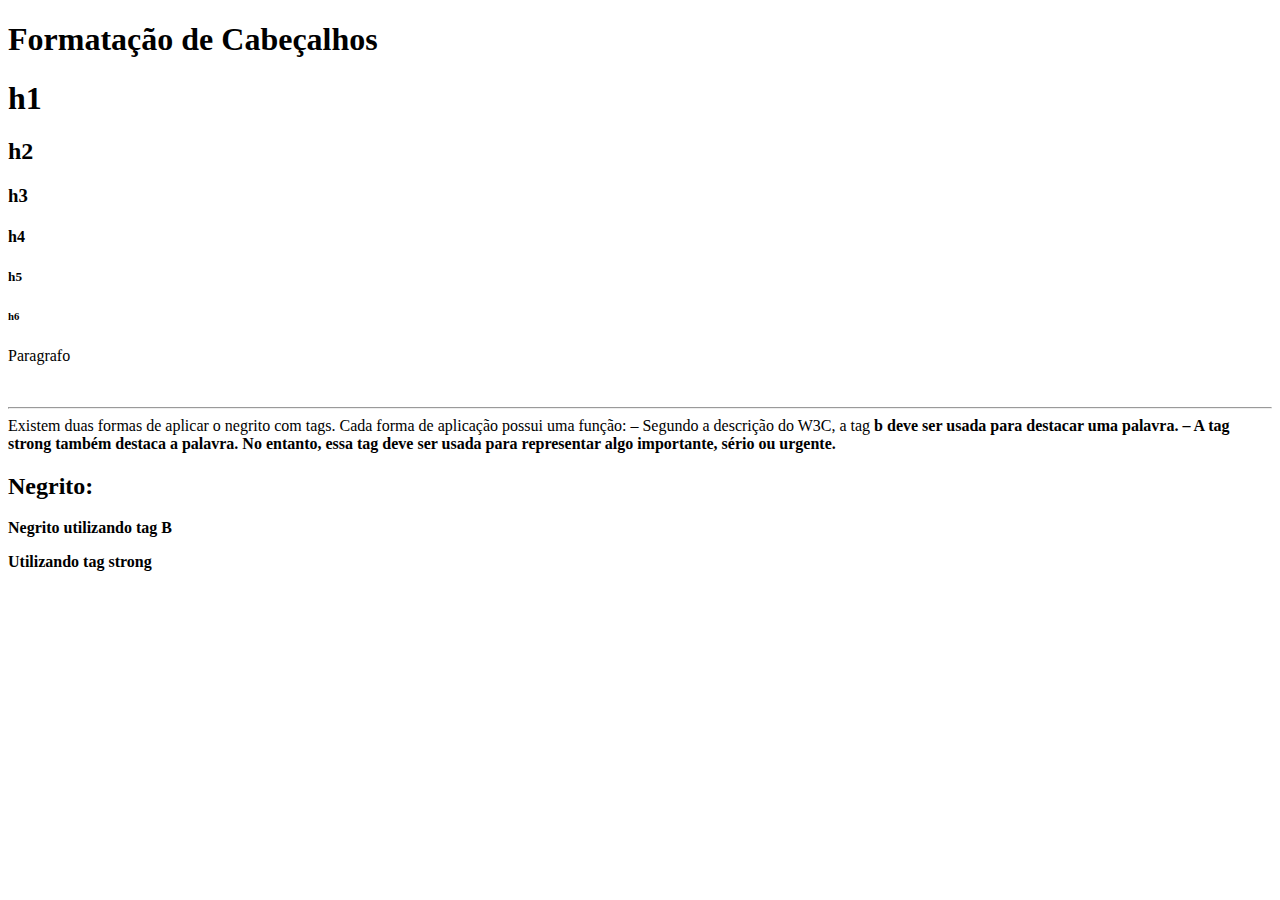
==== index.html @ 88b25283 "1.0" ====
<!DOCTYPE html>
<html lang="pt-br">
<head>
    <meta charset="UTF-8">
    <meta http-equiv="X-UA-Compatible" content="IE=edge">
    <meta name="viewport" content="width=device-width, initial-scale=1.0">
    <title>Fundação Bradesco</title>
</head>
<body>
    <h1>Formatação de Cabeçalhos</h1>
    
    <h1>h1</h1>
    <h2>h2</h2>
    <h3>h3</h3>
    <h4>h4</h4>
    <h5>h5</h5>
    <h6>h6</h6>

    <p>Paragrafo</p>

    <br> <!--Quebra de linha-->
    
    <hr> <!--Linha horizontal-->

Existem duas formas de aplicar o negrito com tags. Cada forma de aplicação possui uma função:

– Segundo a descrição do W3C, a tag <b> b <b> deve ser usada para destacar uma palavra.
        – A tag <strong> strong <strong> também destaca a palavra. No entanto, essa tag deve ser usada para representar algo importante, sério ou urgente.

    <h2>Negrito:</h2>
    <p>Negrito utilizando tag B </p>

    <p><strong>Utilizando tag strong</strong></p>
</body>
</html>
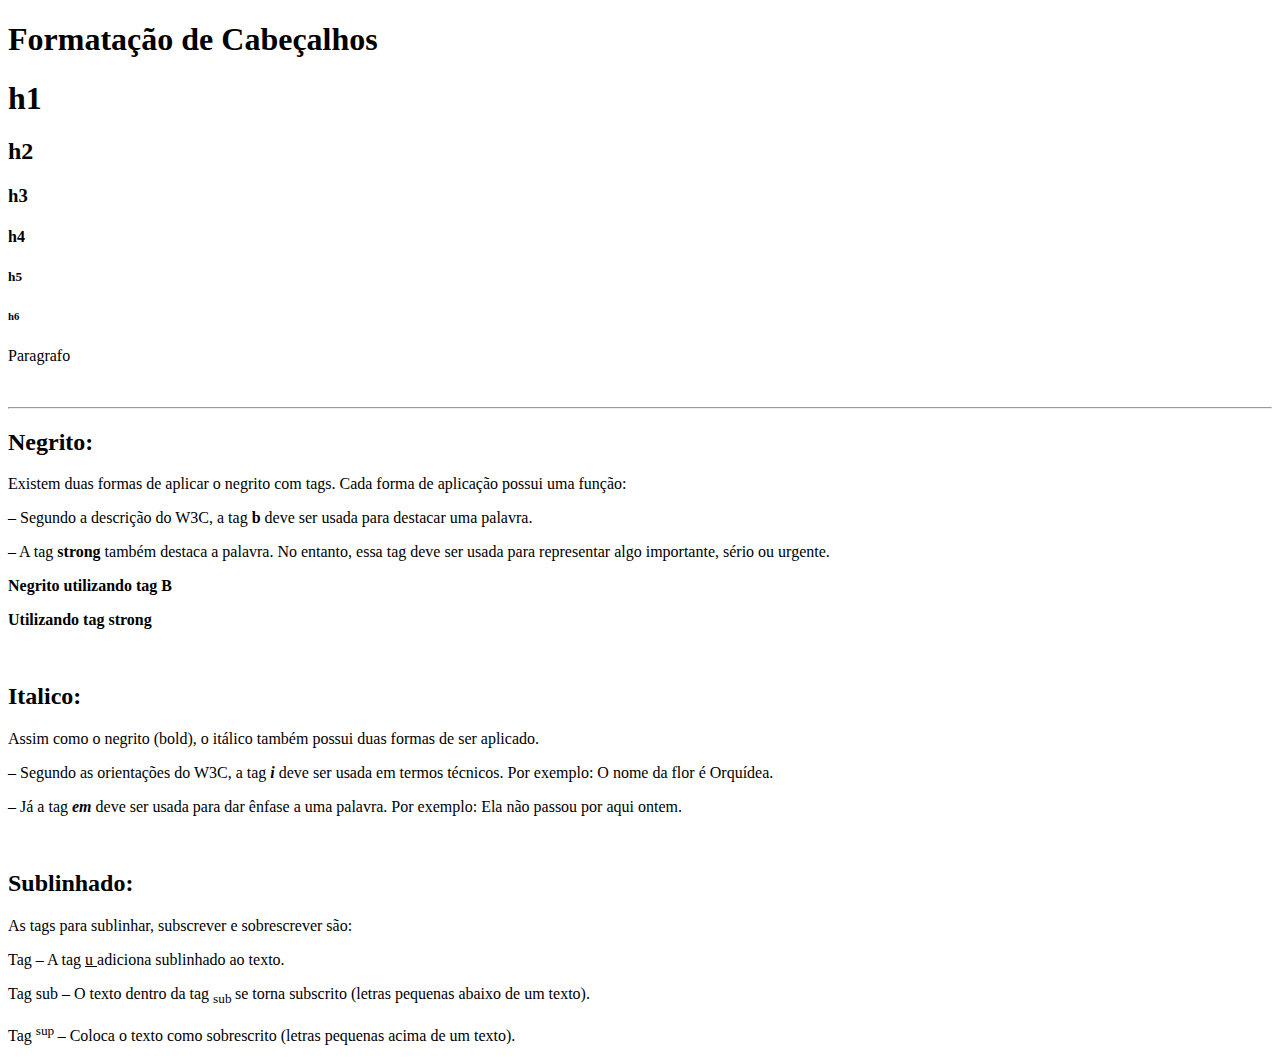
==== commit c09e6dfc: "Formatação de textos" ====
--- a/index.html
+++ b/index.html
@@ -22,14 +22,31 @@
     
     <hr> <!--Linha horizontal-->
 
-Existem duas formas de aplicar o negrito com tags. Cada forma de aplicação possui uma função:
+    <h2>Negrito:</h2>
 
-– Segundo a descrição do W3C, a tag <b> b <b> deve ser usada para destacar uma palavra.
-        – A tag <strong> strong <strong> também destaca a palavra. No entanto, essa tag deve ser usada para representar algo importante, sério ou urgente.
+    <p> Existem duas formas de aplicar o negrito com tags. Cada forma de aplicação possui uma função:</p>
 
-    <h2>Negrito:</h2>
-    <p>Negrito utilizando tag B </p>
+    <p> – Segundo a descrição do W3C, a tag <b> b </b> deve ser usada para destacar uma palavra.</p>
+         
+     <p> – A tag <strong> strong </strong> também destaca a palavra. No entanto, essa tag deve ser usada para representar algo importante, sério ou urgente.</p>
+ 
 
-    <p><strong>Utilizando tag strong</strong></p>
+    <p><b>Negrito utilizando tag B</b> </p>
+
+    <p><strong>Utilizando tag strong</strong></p><br>
+
+    <h2>Italico:</h2>
+    <p>Assim como o negrito (bold), o itálico também possui duas formas de ser aplicado.</p>
+
+    <p> – Segundo as orientações do W3C, a tag <i><strong> i </strong></i> deve ser usada em termos técnicos. Por exemplo: O nome da flor é Orquídea.</p>
+    <p> – Já a tag <em><strong> em </strong></em> deve ser usada para dar ênfase a uma palavra. Por exemplo: Ela não passou por aqui ontem.</p> <br>
+
+    <h2>Sublinhado:</h2>
+   <p> As tags para sublinhar, subscrever e sobrescrever são:</p>
+
+   <p> Tag  – A tag <u> u </u> adiciona sublinhado ao texto.</p>
+   <p> Tag sub – O texto dentro da tag <sub> sub </sub> se torna subscrito (letras pequenas abaixo de um texto).</p>
+   <p> Tag <sup> sup </sup> – Coloca o texto como sobrescrito (letras pequenas acima de um texto). </p>
+
 </body>
 </html>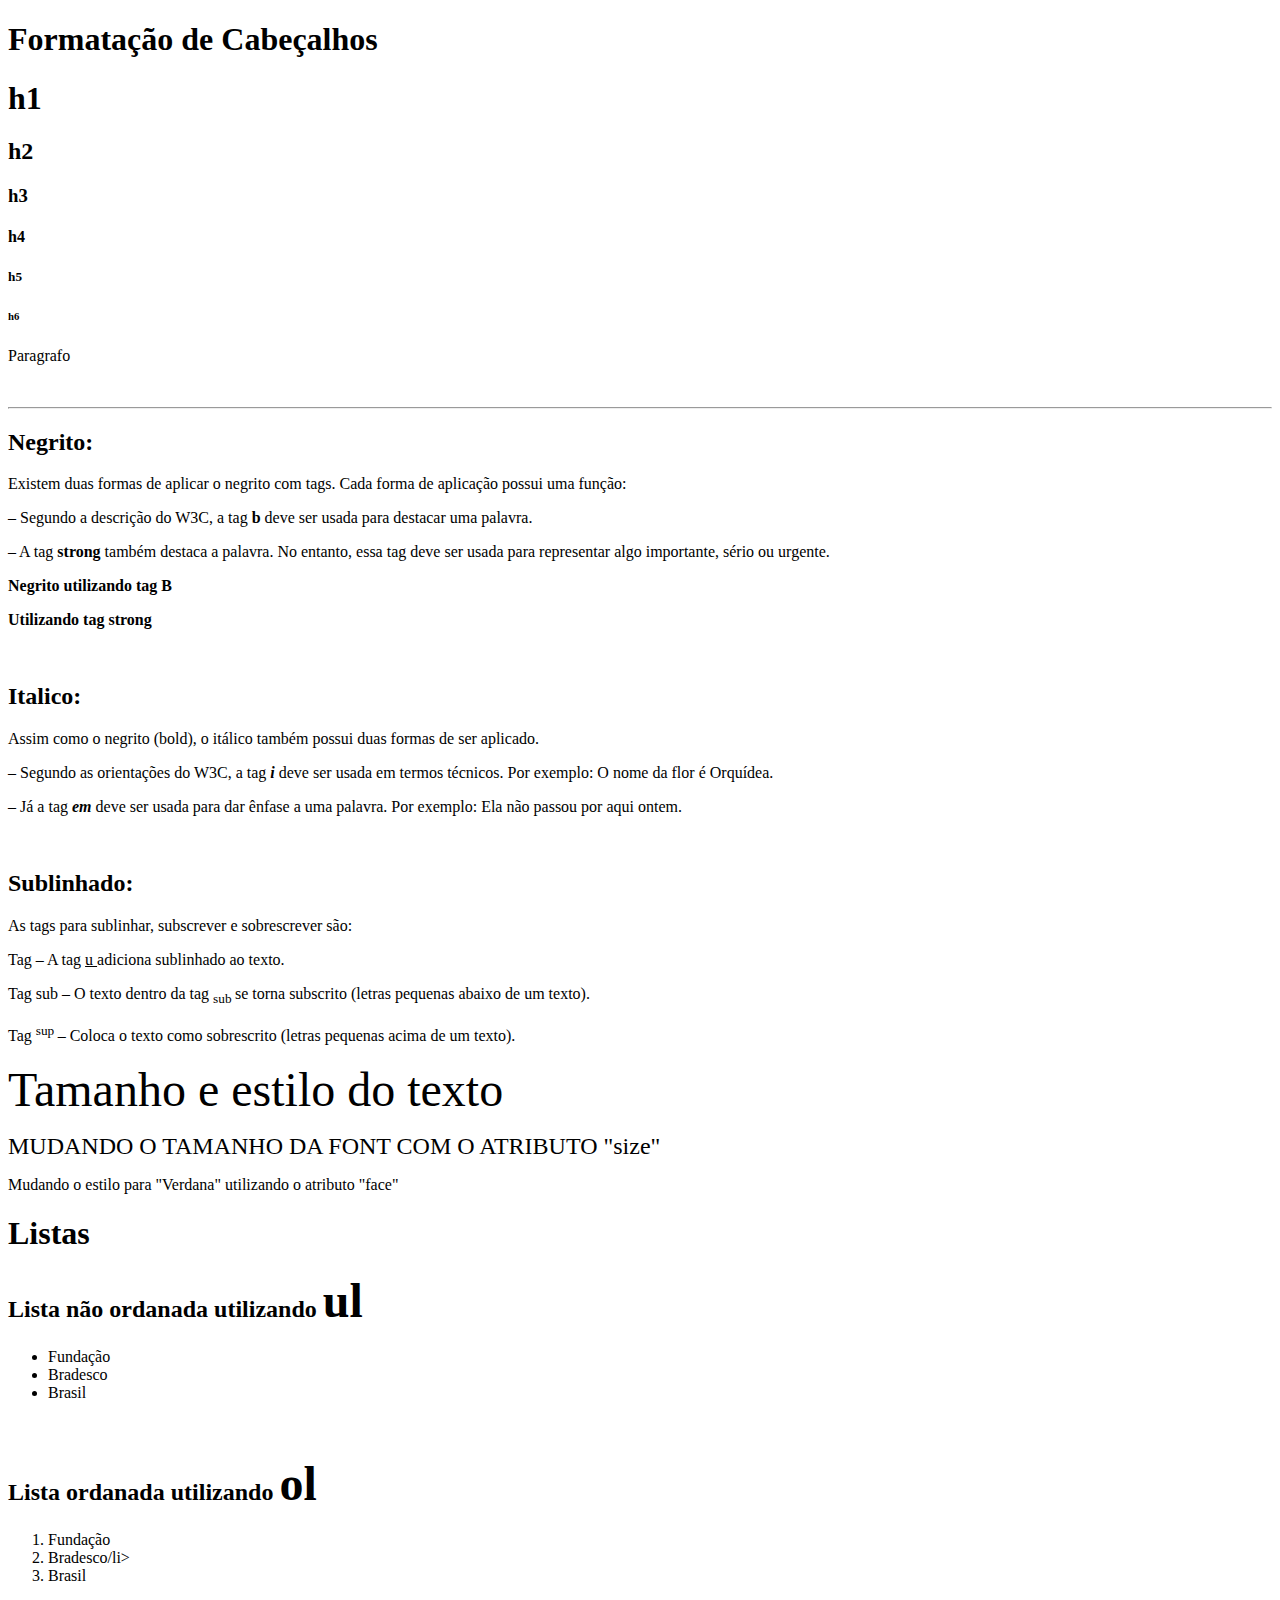
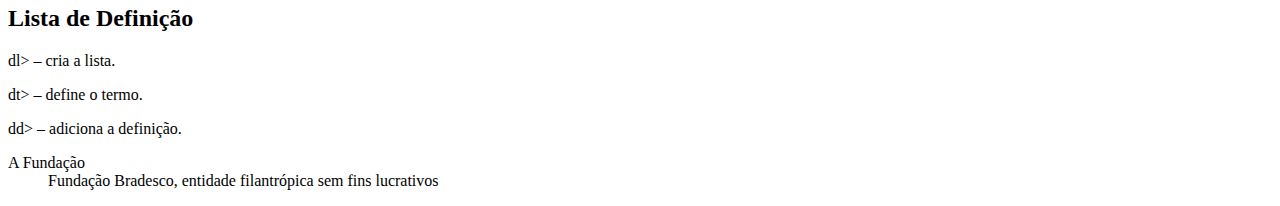
==== commit f5fc94ca: "Listas" ====
--- a/index.html
+++ b/index.html
@@ -7,6 +7,8 @@
     <title>Fundação Bradesco</title>
 </head>
 <body>
+    <!--bgcolor é um atributo para mudar o fundo-->
+<!--<body bgcolor="green">-->
     <h1>Formatação de Cabeçalhos</h1>
     
     <h1>h1</h1>
@@ -48,5 +50,34 @@
    <p> Tag sub – O texto dentro da tag <sub> sub </sub> se torna subscrito (letras pequenas abaixo de um texto).</p>
    <p> Tag <sup> sup </sup> – Coloca o texto como sobrescrito (letras pequenas acima de um texto). </p>
 
+   <p><font size="10px">Tamanho e estilo do texto</font></p>
+   <p><font size="5px">MUDANDO O TAMANHO DA FONT COM O ATRIBUTO "size"</font></p>
+   <p><font face="Verdana">Mudando o estilo para "Verdana" utilizando o atributo "face"</font></p>
+
+   <h1>Listas</h1>
+
+   <h2>Lista não ordanada utilizando <font size="10px"> ul</font></h2>
+   <ul>
+        <li>Fundação</li>
+        <li>Bradesco</li>
+        <li>Brasil</li>
+   </ul> <br>
+
+   <h2>Lista ordanada utilizando <font size="10px"> ol</font></h2>
+   <ol>
+    <li>Fundação</li>
+    <li>Bradesco/li>
+    <li>Brasil</li>
+   </ol>
+
+   <h2>Lista de Definição</h2>
+   <p>dl> – cria a lista. </p>
+   <p>dt> – define o termo. </p>
+   <p>dd> – adiciona a definição.</p>
+
+<dl>
+    <dt>A Fundação</dt>
+    <dd>Fundação Bradesco, entidade filantrópica sem fins lucrativos</dd>
+</dl>
 </body>
 </html>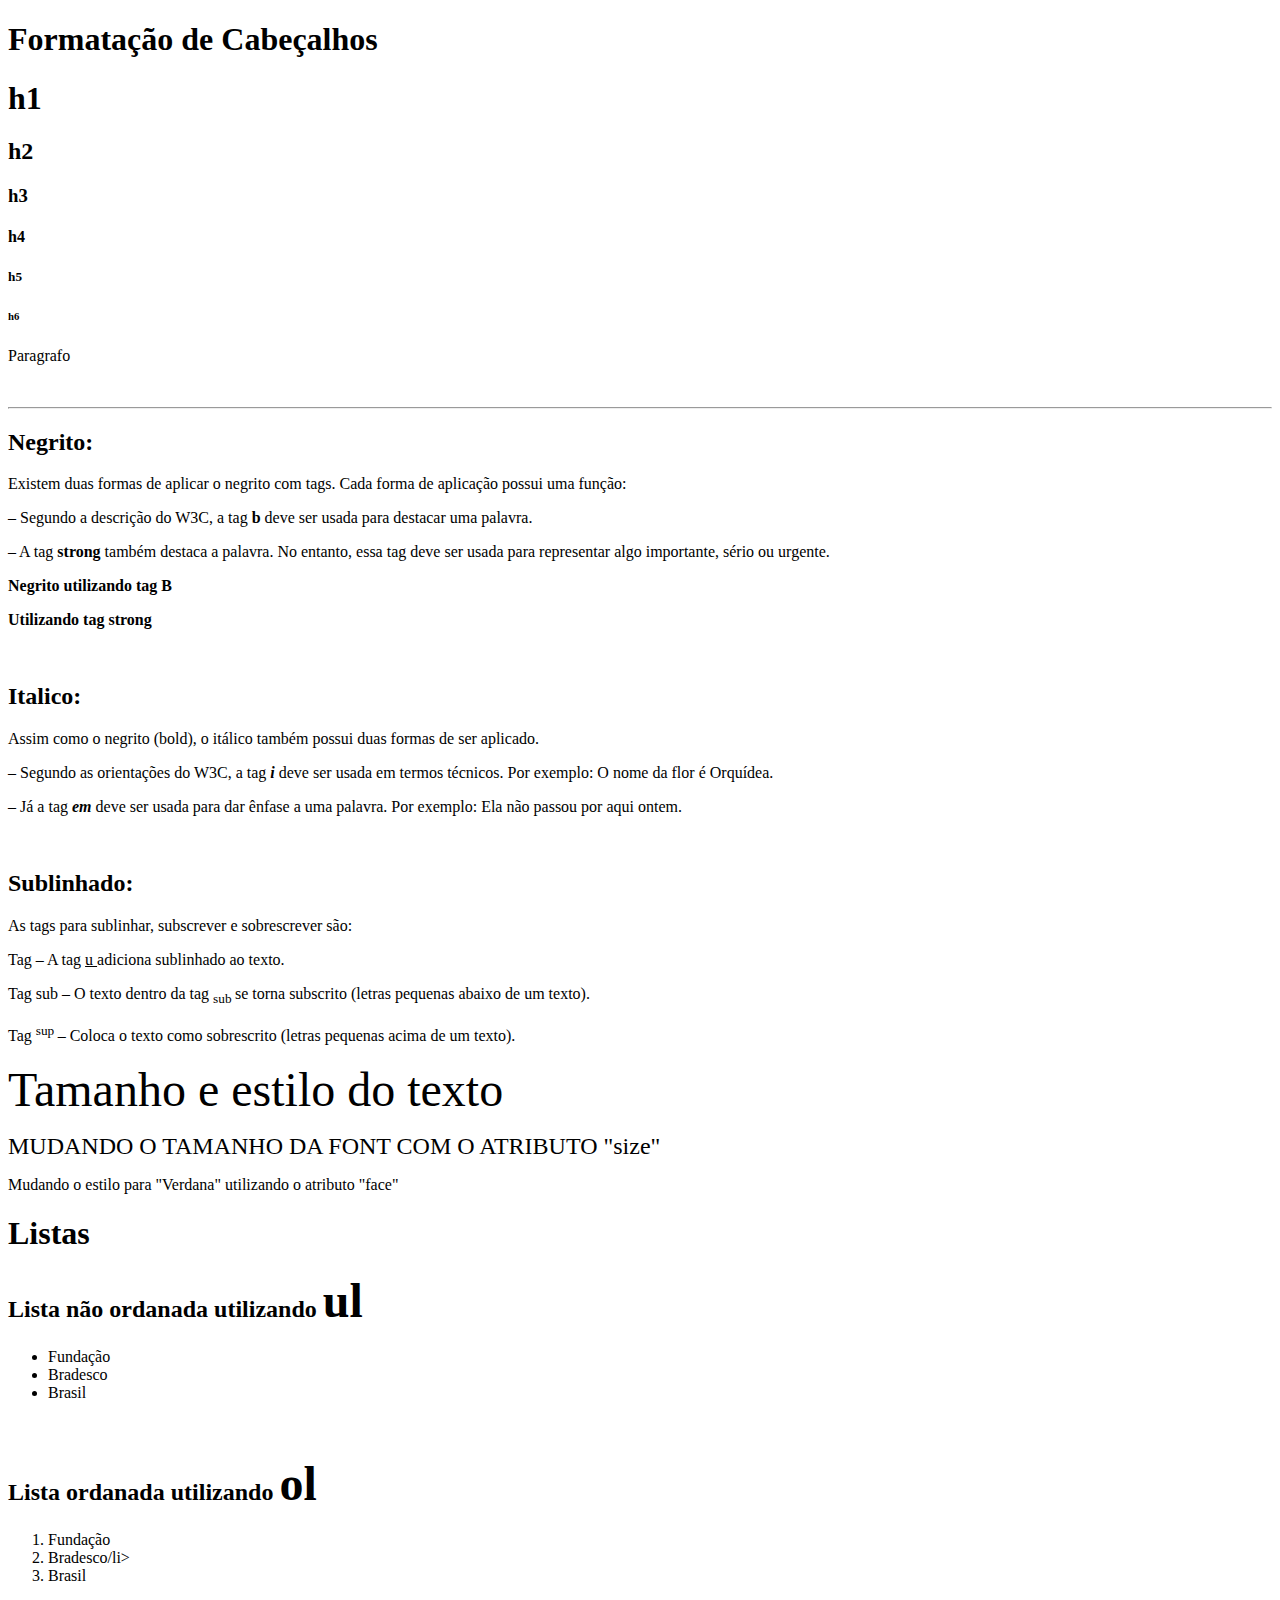
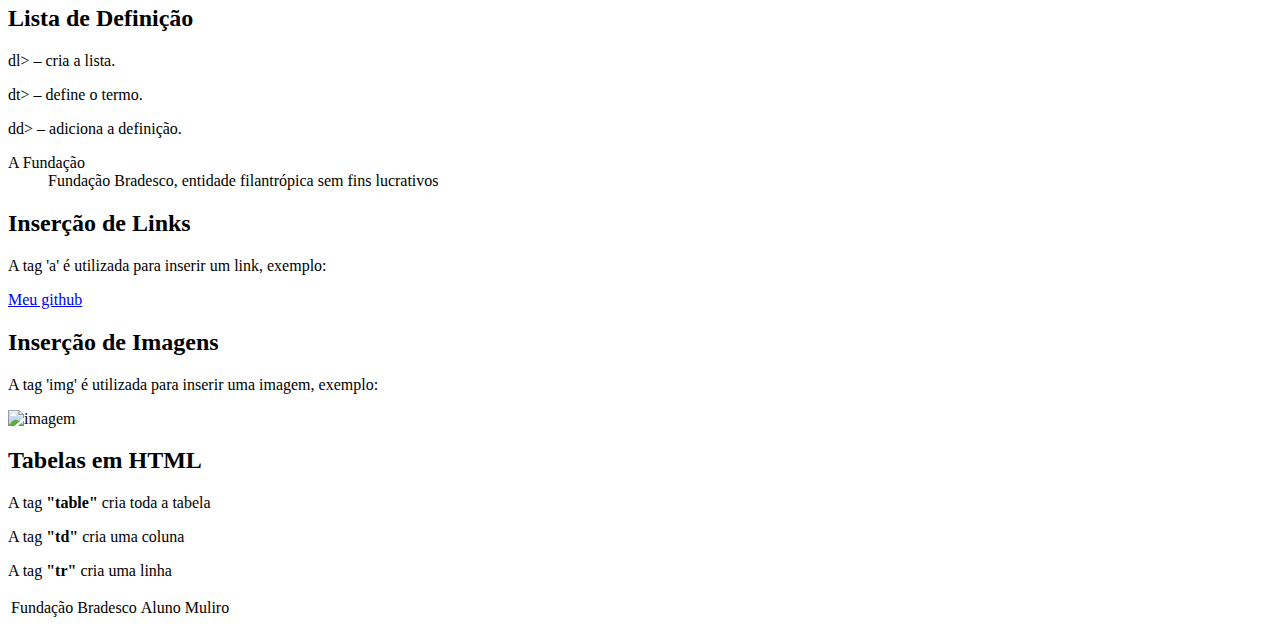
==== commit dc640146: "Formulario e os types da tag <button>" ====
--- a/index.html
+++ b/index.html
@@ -79,5 +79,26 @@
     <dt>A Fundação</dt>
     <dd>Fundação Bradesco, entidade filantrópica sem fins lucrativos</dd>
 </dl>
+
+    <h2>Inserção de Links</h2>
+
+    <p>A tag 'a' é utilizada para inserir um link, exemplo:</p>
+    <p><a href="https://github.com/Murilo57">Meu github</a></p>
+
+    <h2>Inserção de Imagens</h2>
+    <p>A tag 'img' é utilizada para inserir uma imagem, exemplo:</p>
+
+    <img src="https://cdn-icons-png.flaticon.com/512/888/888859.png" alt="imagem">
+
+    <h2>Tabelas em HTML</h2>
+    <p>A tag <strong>"table"</strong> cria toda a tabela</p>
+    <p>A tag <strong>"td"</strong> cria uma coluna</p>
+    <p>A tag <strong>"tr"</strong> cria uma linha</p>
+    <table>
+        <tr>
+            <td>Fundação Bradesco</td>
+            <td>Aluno Muliro</td>
+        </tr>
+    </table>
 </body>
 </html>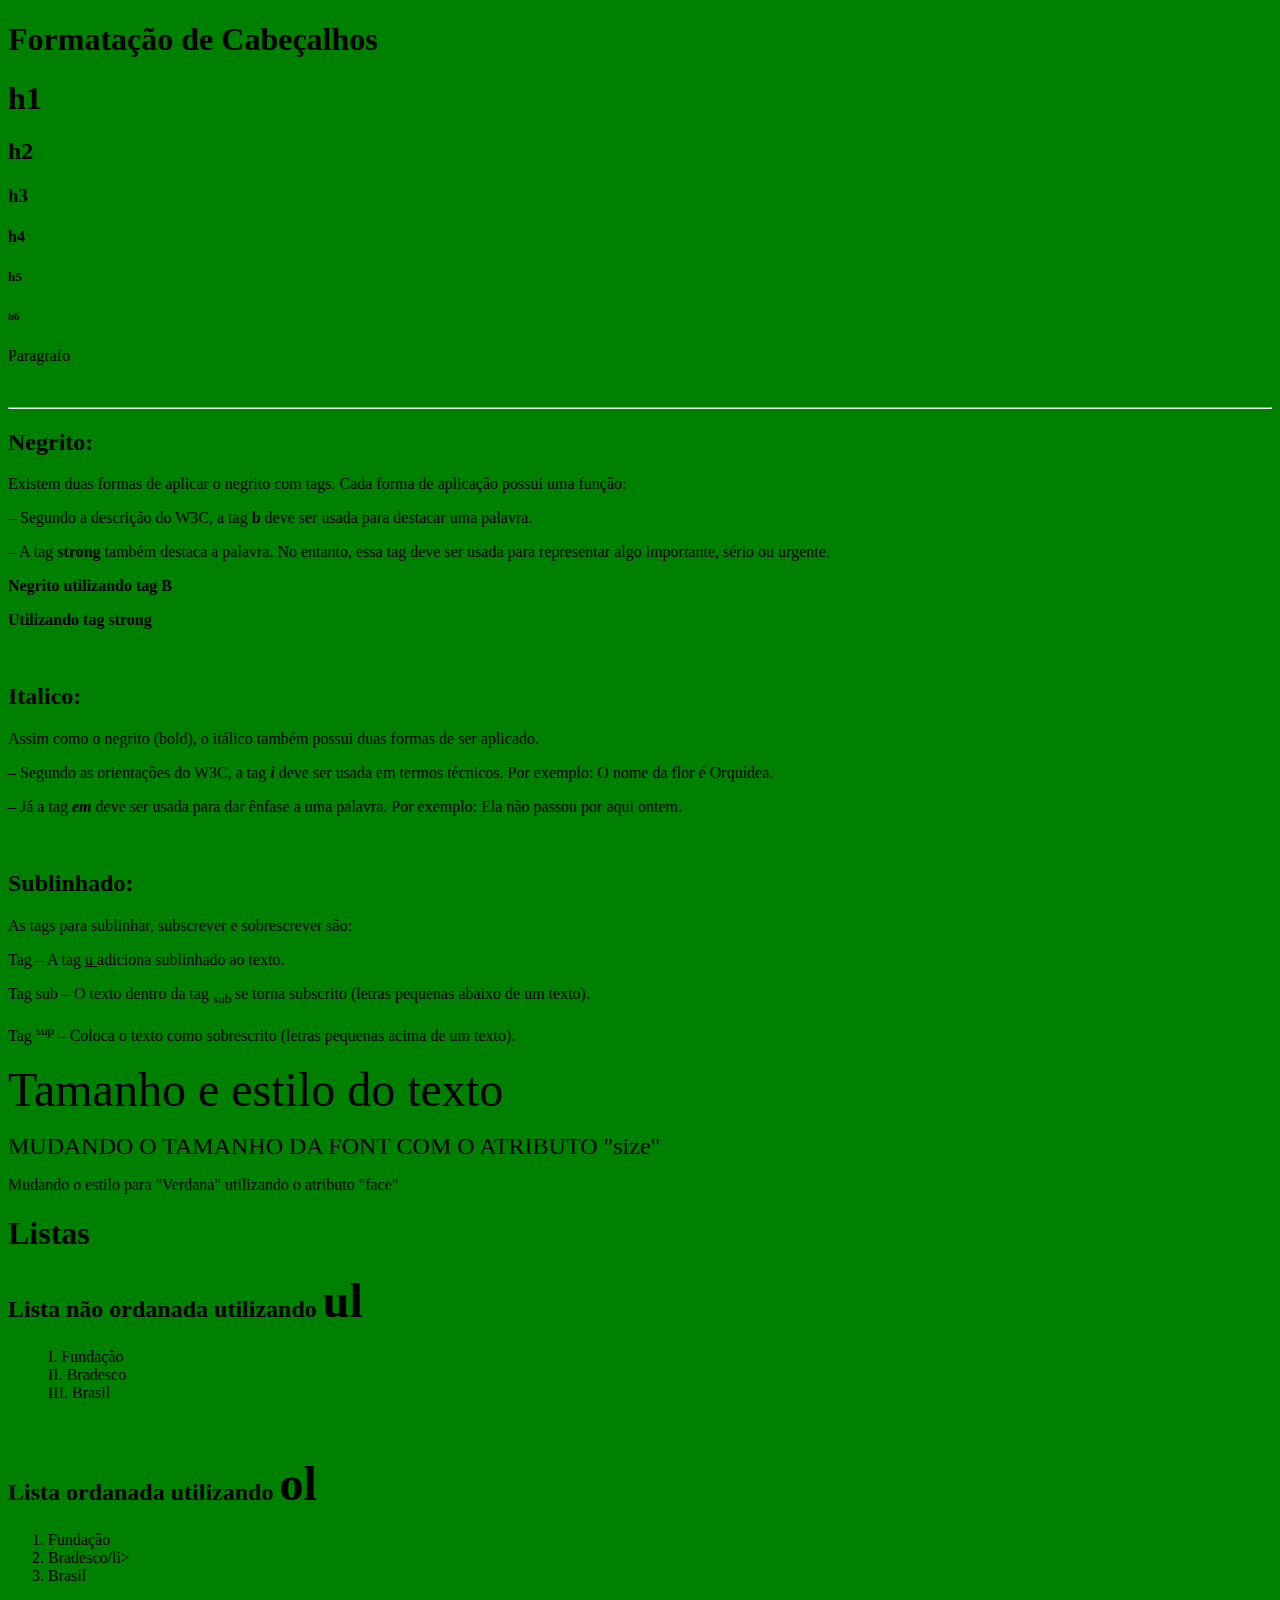
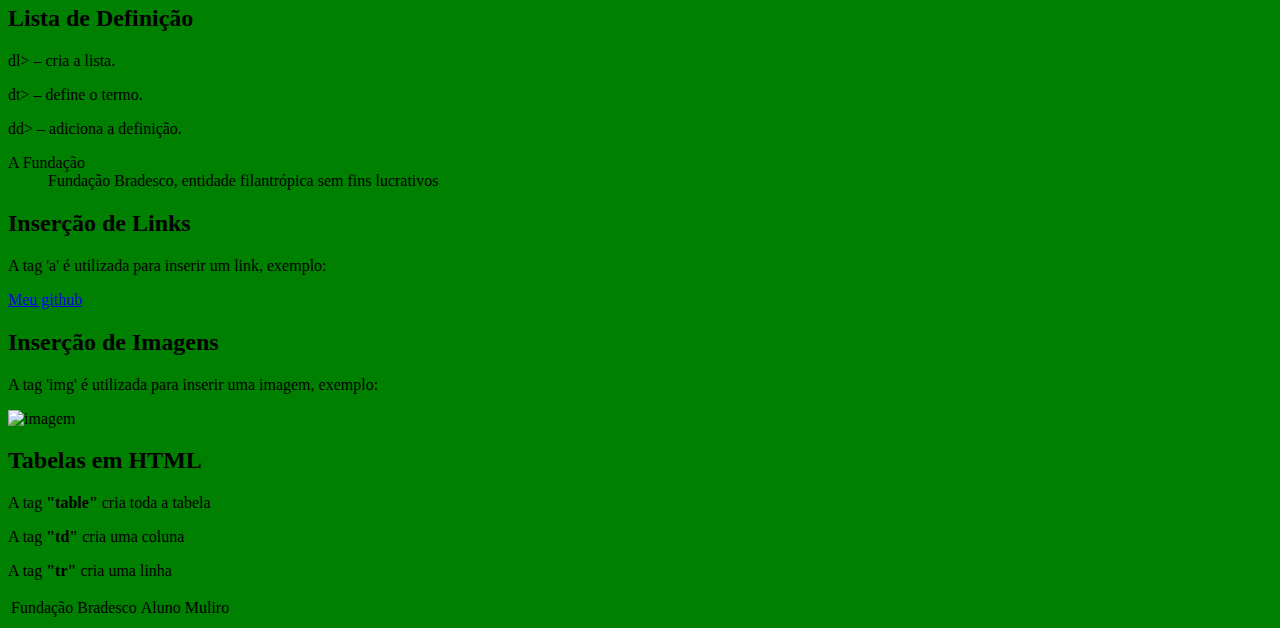
==== commit 81f3285e: "Add CSS, estilizado listas." ====
--- a/index.html
+++ b/index.html
@@ -5,6 +5,7 @@
     <meta http-equiv="X-UA-Compatible" content="IE=edge">
     <meta name="viewport" content="width=device-width, initial-scale=1.0">
     <title>Fundação Bradesco</title>
+    <link rel="stylesheet" href="./style.css">
 </head>
 <body>
     <!--bgcolor é um atributo para mudar o fundo-->
@@ -57,7 +58,7 @@
    <h1>Listas</h1>
 
    <h2>Lista não ordanada utilizando <font size="10px"> ul</font></h2>
-   <ul>
+   <ul id="test">
         <li>Fundação</li>
         <li>Bradesco</li>
         <li>Brasil</li>
--- a/style.css
+++ b/style.css
@@ -0,0 +1,22 @@
+body {
+    background-color: green;
+}
+
+/*Teste modificando uma lista
+Propriedades list-style para estilizar os elementos da lista não ordenada
+
+ºCircle - ul {list-style-type:circle;} 
+I Numero romano- list-style-type: upper-roman;
+
+Posição de uma lista
+Inside - ul {list-style-position: inside;}
+
+Adicionando uma imagem a cada item da lista
+*/
+
+
+ul {
+  list-style-type: upper-roman;
+  list-style-position: inside;
+  list-style-image: url('https://cdn-icons-png.flaticon.com/512/888/888859.png');
+}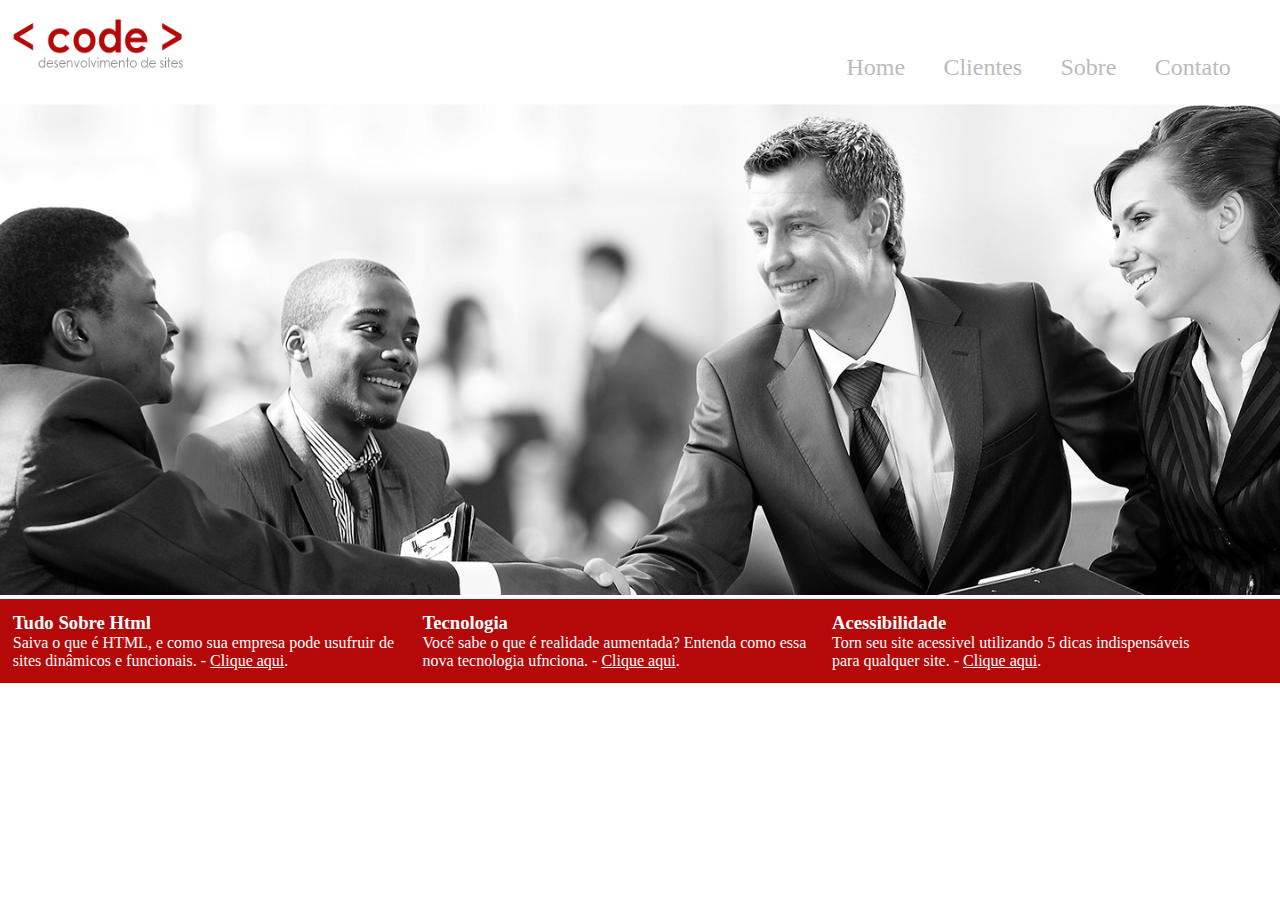
==== commit f92a33c1: "organizado" ====
--- a/index.html
+++ b/index.html
@@ -4,102 +4,75 @@
     <meta charset="UTF-8">
     <meta http-equiv="X-UA-Compatible" content="IE=edge">
     <meta name="viewport" content="width=device-width, initial-scale=1.0">
-    <title>Fundação Bradesco</title>
-    <link rel="stylesheet" href="./style.css">
+    <link rel="stylesheet" href="./css/style.css">
+    <title>Code - desenvolvimento de sites</title>
 </head>
 <body>
-    <!--bgcolor é um atributo para mudar o fundo-->
-<!--<body bgcolor="green">-->
-    <h1>Formatação de Cabeçalhos</h1>
-    
-    <h1>h1</h1>
-    <h2>h2</h2>
-    <h3>h3</h3>
-    <h4>h4</h4>
-    <h5>h5</h5>
-    <h6>h6</h6>
+     <!--Começamos com um container como uma caixa para todos os elementos-->
+     <!--Existem várias tags que podem servir de container para outros elementos, como <section>, <article> e <main>. Como estamos familiarizados com a tag <div>, usaremos essa tag como container principal de nosso site.-->
+    <div class="container-principal">
+        <!--Utiliza-se a tag <header> para encabeçar o contéudo no site. Assim como as divs a tag <header> é um container para outros elementos-->
+        <header>
+            <div class="logo">
+                <a href="index.html">
+                <img src="./img/logo.png" alt="drne" class="img">
+                </a>
+            </div>    
+            <div>
+                <nav >
+                    <ul>
+                        <li><a href="index.html">Home</a></li>
+                        <li><a href="clientes.html">Clientes</a></li>
+                        <li><a href="about.html">Sobre</a></li>
+                        <li><a href="contato.html">Contato</a></li>
+                    </ul>
+                </nav>    
+            </div>                                          
+        </header>
 
-    <p>Paragrafo</p>
+        <section id="banner">
+            <img src="img/banner.jpg" alt="banner-topo">
+        </section>
 
-    <br> <!--Quebra de linha-->
-    
-    <hr> <!--Linha horizontal-->
+        <div id="openmodal" class="modalDialog">
+            <div>
+                <a href="#close" title="Close" class="close">X</a>
+                <h1>Tudo sobre Html</h1>
+                <p><strong>HTML</strong><i>(abreviação para a expressão inglesa HyperText Markup Language, que significa Linguagem de Marcação de Hipertexto)</i> é uma linguagem de marcação utilizada na construção de página na Web. Documentos HTML podem ser interpretados por navegadore. - <i>wikipedia.org - acesso 09/2016</i></p>
+                <img src="img/html5.png" alt="logo html5">
+            </div>
+        </div>
+        <div id="openmodal1" class="modalDialog">
+            <div>
+                <a href="#close" title="Close" class="close">X</a>
+                <h1>Tecnologia - Realidade Aumentada</h1>
+                <p>De uma forma simples, <b>Realidade Aumentada</b> é uma tecnologia que permite que o mundo virtual seja misturado ao real, possibilitando maior interação e abrindo uma nova dimensão na maneira como nós executamos tarefas, ou mesmo as que nós incubimos ás maquinas. Assim, se você pensava que objetos pulando para fora da tela era elementos de filmes de ficção cientifica, está na hora de mudar seus conceitos. Aliás, o que acontece com a <b>Realidade Aumentada</b> é o contrário: você pulará para dentro do mundo virtual para interagir com objetos que só estão limitados a sua imaginação. - <i>tecmundo.com.br/realidade-aumentada - acesso 09/2016</i> </p>
+            </div>
+        </div>
+        <div id="openmodal2" class="modalDialog">
+            <div>
+                <a href="#close" title="Close" class="close">X</a>
+                <h1>Acessibilidade</h1>
+                <p><b>Acessibilidade</b> na web significa que pessoas com deficiência podem usar a web. Mais especificamente, a acessibilidade na web significa que pessoas com deficiência podem perceber, entender, navegar, interagir e construir para a web. E mais. Ela também beneficia outras pessoas, incluindo pessoas idosas com capacidades em mudança devido ao envelhecimento - <i>w3c.br/ - acesso 09/2016</i></p>
+                <p></p>
+            </div>
+        </div>
 
-    <h2>Negrito:</h2>
-
-    <p> Existem duas formas de aplicar o negrito com tags. Cada forma de aplicação possui uma função:</p>
-
-    <p> – Segundo a descrição do W3C, a tag <b> b </b> deve ser usada para destacar uma palavra.</p>
-         
-     <p> – A tag <strong> strong </strong> também destaca a palavra. No entanto, essa tag deve ser usada para representar algo importante, sério ou urgente.</p>
- 
-
-    <p><b>Negrito utilizando tag B</b> </p>
-
-    <p><strong>Utilizando tag strong</strong></p><br>
-
-    <h2>Italico:</h2>
-    <p>Assim como o negrito (bold), o itálico também possui duas formas de ser aplicado.</p>
-
-    <p> – Segundo as orientações do W3C, a tag <i><strong> i </strong></i> deve ser usada em termos técnicos. Por exemplo: O nome da flor é Orquídea.</p>
-    <p> – Já a tag <em><strong> em </strong></em> deve ser usada para dar ênfase a uma palavra. Por exemplo: Ela não passou por aqui ontem.</p> <br>
-
-    <h2>Sublinhado:</h2>
-   <p> As tags para sublinhar, subscrever e sobrescrever são:</p>
-
-   <p> Tag  – A tag <u> u </u> adiciona sublinhado ao texto.</p>
-   <p> Tag sub – O texto dentro da tag <sub> sub </sub> se torna subscrito (letras pequenas abaixo de um texto).</p>
-   <p> Tag <sup> sup </sup> – Coloca o texto como sobrescrito (letras pequenas acima de um texto). </p>
-
-   <p><font size="10px">Tamanho e estilo do texto</font></p>
-   <p><font size="5px">MUDANDO O TAMANHO DA FONT COM O ATRIBUTO "size"</font></p>
-   <p><font face="Verdana">Mudando o estilo para "Verdana" utilizando o atributo "face"</font></p>
-
-   <h1>Listas</h1>
-
-   <h2>Lista não ordanada utilizando <font size="10px"> ul</font></h2>
-   <ul id="test">
-        <li>Fundação</li>
-        <li>Bradesco</li>
-        <li>Brasil</li>
-   </ul> <br>
-
-   <h2>Lista ordanada utilizando <font size="10px"> ol</font></h2>
-   <ol>
-    <li>Fundação</li>
-    <li>Bradesco/li>
-    <li>Brasil</li>
-   </ol>
-
-   <h2>Lista de Definição</h2>
-   <p>dl> – cria a lista. </p>
-   <p>dt> – define o termo. </p>
-   <p>dd> – adiciona a definição.</p>
-
-<dl>
-    <dt>A Fundação</dt>
-    <dd>Fundação Bradesco, entidade filantrópica sem fins lucrativos</dd>
-</dl>
-
-    <h2>Inserção de Links</h2>
-
-    <p>A tag 'a' é utilizada para inserir um link, exemplo:</p>
-    <p><a href="https://github.com/Murilo57">Meu github</a></p>
-
-    <h2>Inserção de Imagens</h2>
-    <p>A tag 'img' é utilizada para inserir uma imagem, exemplo:</p>
-
-    <img src="https://cdn-icons-png.flaticon.com/512/888/888859.png" alt="imagem">
-
-    <h2>Tabelas em HTML</h2>
-    <p>A tag <strong>"table"</strong> cria toda a tabela</p>
-    <p>A tag <strong>"td"</strong> cria uma coluna</p>
-    <p>A tag <strong>"tr"</strong> cria uma linha</p>
-    <table>
-        <tr>
-            <td>Fundação Bradesco</td>
-            <td>Aluno Muliro</td>
-        </tr>
-    </table>
+        <!--Rodapé da pagina-->
+        <footer>
+            <div class="footer-text">
+                <h3>Tudo Sobre Html</h3>
+                <p>Saiva o que é HTML, e como sua empresa pode usufruir de sites dinâmicos e funcionais. - <a href="#openmodal">Clique aqui</a>.</p>
+            </div>
+            <div class="footer-text">
+                <h3>Tecnologia</h3>
+                <p>Você sabe o que é realidade aumentada? Entenda como essa nova tecnologia ufnciona. - <a href="#openmodal1">Clique aqui</a>.</p>
+            </div>
+            <div class="footer-text">
+                <h3>Acessibilidade</h3>
+                <p>Torn seu site acessivel utilizando 5 dicas indispensáveis para qualquer site. - <a href="#openmodal2">Clique aqui</a>.</p>
+            </div>        
+        </footer>
+    </div>
 </body>
 </html>--- a/css/style.css
+++ b/css/style.css
@@ -0,0 +1,178 @@
+*{margin:0; padding: 0;}
+
+.container-principal {
+    color: #777;
+    font-family: 'Verdana';
+}
+
+header {
+    width: 100%;
+    height: 100px;
+    background-color: #fff;
+    position: relative;
+    top: 0;
+}
+
+.logo {
+    position: absolute;
+    width: 300px;
+    height: auto;
+}
+
+nav {
+    position: absolute;
+    right: 30px;
+    bottom: 0px;
+}
+
+nav ul li {
+    float:left;
+    color: #fff;
+    width: auto;
+    margin: 0.8em;
+    font-size: 1.5em;
+    font-family: 'verdana';
+    list-style: none;    
+}
+
+ nav ul li a {
+    text-decoration: none;
+    color: #bbb;
+ } 
+ nav ul li a:hover {
+    color: #b13030;
+ }
+
+/*Definindo as propriedades da imagem principal*/  
+#banner {
+    width: 100%;
+    
+}
+#banner img {
+    width: 100%; margin-bottom: 0;
+}
+
+.img{
+    align-items: left;
+    width: 200px;
+    height: 80px;
+}
+
+/*Definindo as propriedades dos pop'ups*/
+.modalDialog {
+    position: fixed;
+    font-family: 'Verdana';
+    top: 0;
+    right: 0;
+    left: 0;
+    bottom: 0;
+    background: rgba(181, 9, 9, 0.8);
+    z-index: 9999;
+    opacity: 0;
+    -webkit-transition: opacity 400ms ease-in;
+    -moz-transition: opacity 400ms ease-in;
+    transition: opacity 400ms ease-in;
+    pointer-events:none;
+    display: none;
+}
+
+.modalDialog:target {
+    display: block;
+    opacity: 1;
+    pointer-events: auto;
+}
+
+.modalDialog div{
+    width: 500px;
+    position: relative;
+    margin: 10% auto;
+    padding: 5px 20px 13px 20px;
+    -webkit-border-radius: 12px;
+    -moz-border-radius: 10px;
+    background-color: #fff;
+    border-radius: 10px;
+}
+
+.modalDialog p {
+    margin-top: 5%;
+    margin-bottom: 5%;
+}
+
+.modalDialog img {
+    width: 50%;
+    position: relative;
+    margin-left: 25%;
+}
+
+.close {
+    background-color: #606061;
+    color: #FFFFFF;
+    line-height: 25px;
+    position: absolute;
+    right: -12px;
+    text-align: center;
+    top: -10px;
+    width: 24px;
+    text-decoration: none;
+    font-weight: bold;
+    -webkit-border-radius: 12px;
+    -moz-border-radius: 12px;
+    border-radius: 12px;
+}
+
+.close:hover {
+    background-color: #b50909;
+}
+
+footer {
+    width: 100%;
+    height: 18%;
+    background-color: #b50909;
+    color: #fff;
+    position: relative;
+    float: left;
+    font-family: 'verdana';
+}
+
+ /*position:relative; e o float:left é utilizado para deixar um ao lado do outro*/
+footer .footer-text{width:30%; margin:1%; position:relative; float:left;}
+footer .footer-text a {color: #fff}
+
+/*Definindo a cor de fundo das paginas sobre, clientes e contato*/
+.color-page {background-color: #ddd;}
+
+/*Definindo as propriedades das imagens de titulo*/
+.img-titulo {width: 20%; height: auto; margin-bottom: 10px; position: relative; float: let; margin-right: 5%;}
+.img-titulo img {width: 90%; margin-left: 10%;margin-top: 50px;}
+
+/*Definindo as propriedades da pagina clientes */
+#clientes-code {width: 75%; position: relative; float: left;}
+#clientes-code .config-clientes {width:40%; border: 1px solid #b50909; margin-left: 1.5%; padding: 1%; float: left; margin-top: 30px; background-color: #fff;}
+#clientes-code .config-clientes img {width: 60%; margin-left: 20%; margin-bottom: 20px;}
+#clientes-code .config-clientes p {width: 90%; margin-left: 5%; font-size: 1.2em; margin-bottom: 20px; text-align: center;}
+#clientes-code .config-clientes p a{color:#111;}
+
+/*Definindo as propriedades da pagian sobre*/
+#container-sobre{width:60; margin-left: 5%; float: left; position: relative; height: 80%; background-color: #fff;}
+#txt-sobre {width: 40%; float: left; position: relative; padding: 5%;}
+#txt-sobre p {width: 100%; position: relative; float: left;}
+#txt-sobre dl {width: 50%;}
+#img-conteudo-sobre {width: 45%; position: relative; float: left; padding: 2%;}
+#img-conteudo-sobre img {width: 100%;}
+
+/*Definindo as propriedades da pagina de contato*/
+#txt-contato {width: 100%; height: 100%;}
+
+#txt-contato form {width: 38%; position: relative; float: left; background-color: #fff; padding: 2%;}
+
+#txt-contato form label {font-weight: bold;}
+#txt-contato from input {max-wdith: 100; width: 99%; height: 30px; margin-top: 10px; margin-bottom: 15px; border: solid #b50909 1px; padding-left: 1%;}
+
+#txt-contato form textarea {max-width: 100%; width: 99%; border: solid #b50909 1px; padding-left: 1%; min-height: 100px;}
+
+#txt-contato form button {width: 30%; height: auto; cursor: pointer; background-color: #b50909; color:#fff; font-size: 1.5em; padding: 15px 0 15px 0; margin-left: 35%; margin-top: 1%;}
+
+#txt-contato #conta-data {width: 26%; position: relative; float: left; padding: 2%; background-color: #b50909; color: #fff; top: 5%; margin-left: 1.5%; height: 400px; text-align: center;}
+#txt-contato #conta-data h3 {color: #fff; text-align: center;}
+#txt-contato #conta-data h5 { margin-top: 6%; margin-bottom: 4%; vertical-align: middle;}
+#txt-contato #conta-data h5 img {width: 50px;}